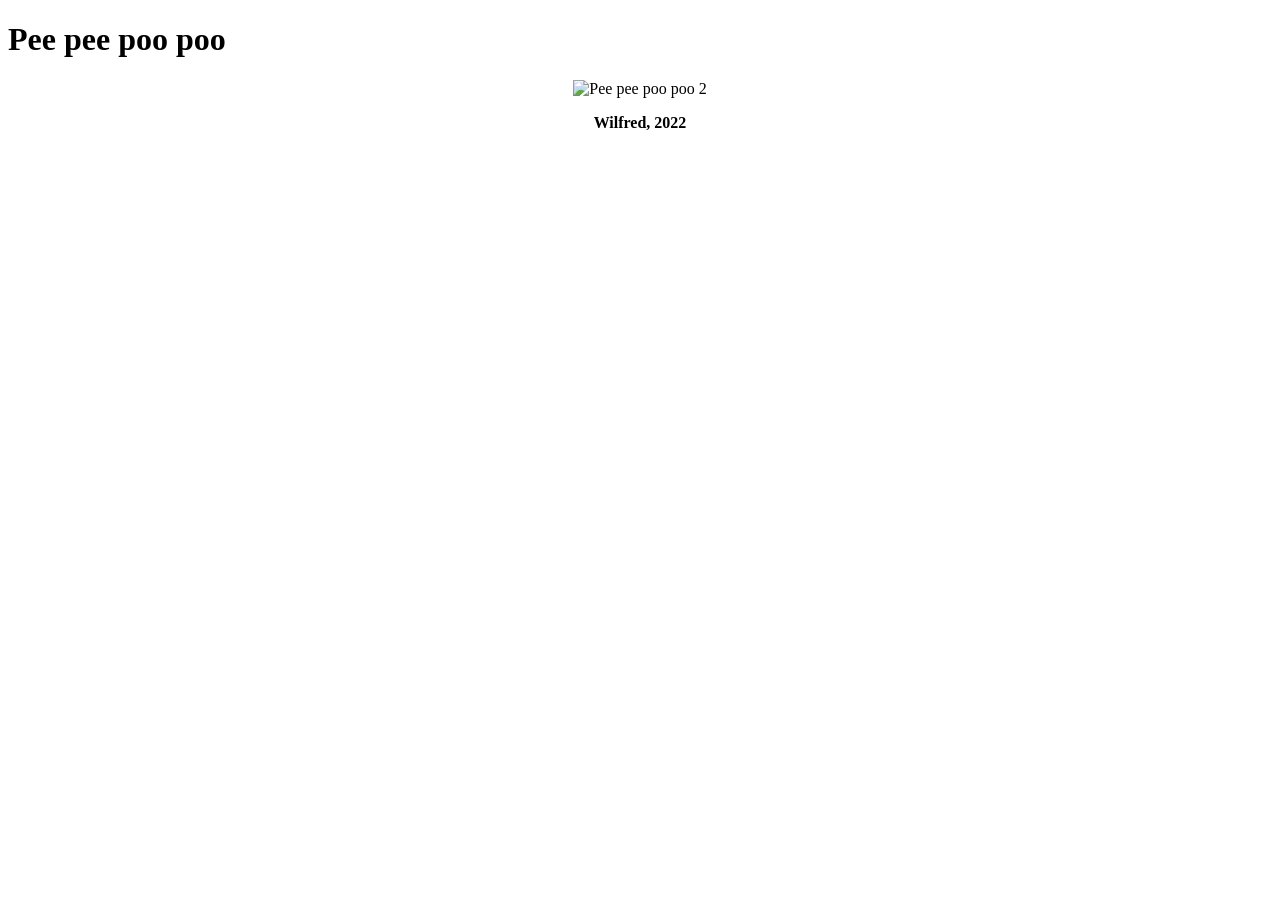
==== index.html @ c232f6fa "Update index.html" ====
<!DOCTYPE html>
<html>
<body>

  <h1> Pee pee poo poo </h1>
  <center><img src="https://ih1.redbubble.net/image.384384781.0615/flat,750x,075,f-pad,750x1000,f8f8f8.u2.jpg" alt="Pee pee poo poo 2" style="height: 100px"></center>
  <center><strong><p> Wilfred, 2022 </p></strong></center>
</body>
</html>
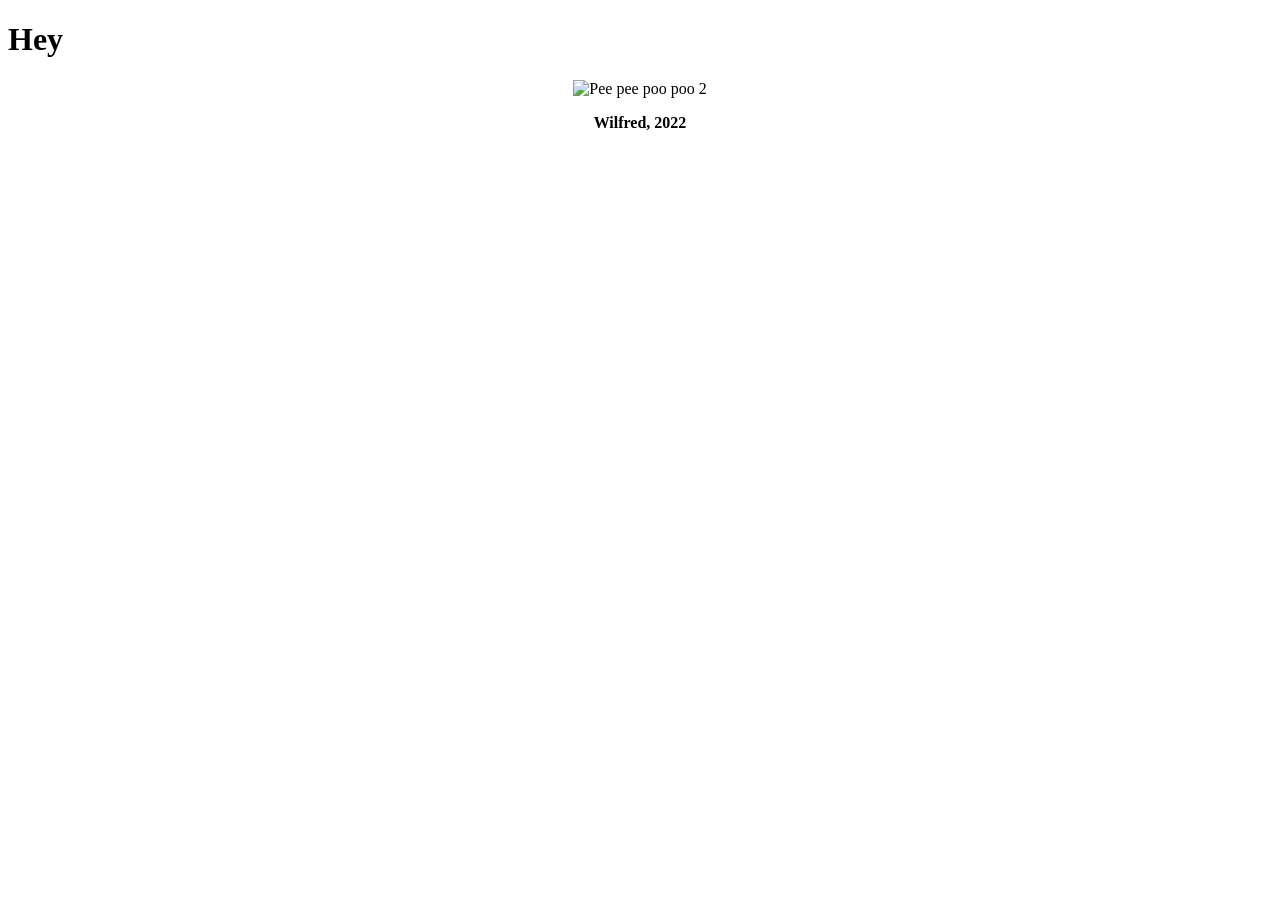
==== commit 40fc3eab: "Update index.html" ====
--- a/index.html
+++ b/index.html
@@ -2,8 +2,14 @@
 <html>
 <body>
 
-  <h1> Pee pee poo poo </h1>
-  <center><img src="https://ih1.redbubble.net/image.384384781.0615/flat,750x,075,f-pad,750x1000,f8f8f8.u2.jpg" alt="Pee pee poo poo 2" style="height: 100px"></center>
+  <h1> Hey </h1>
+  <center><img src="https://ih1.redbubble.net/image.384384781.0615/flat,750x,075,f-pad,750x1000,f8f8f8.u2.jpg" alt="Pee pee poo poo 2" style="height: 350px"></center>
   <center><strong><p> Wilfred, 2022 </p></strong></center>
+  <script>
+    var name = prompt("What's ur name");
+    if(name.toLowerCase() == "henry"){
+      alert("hi");
+    }
+  </script>
 </body>
 </html>
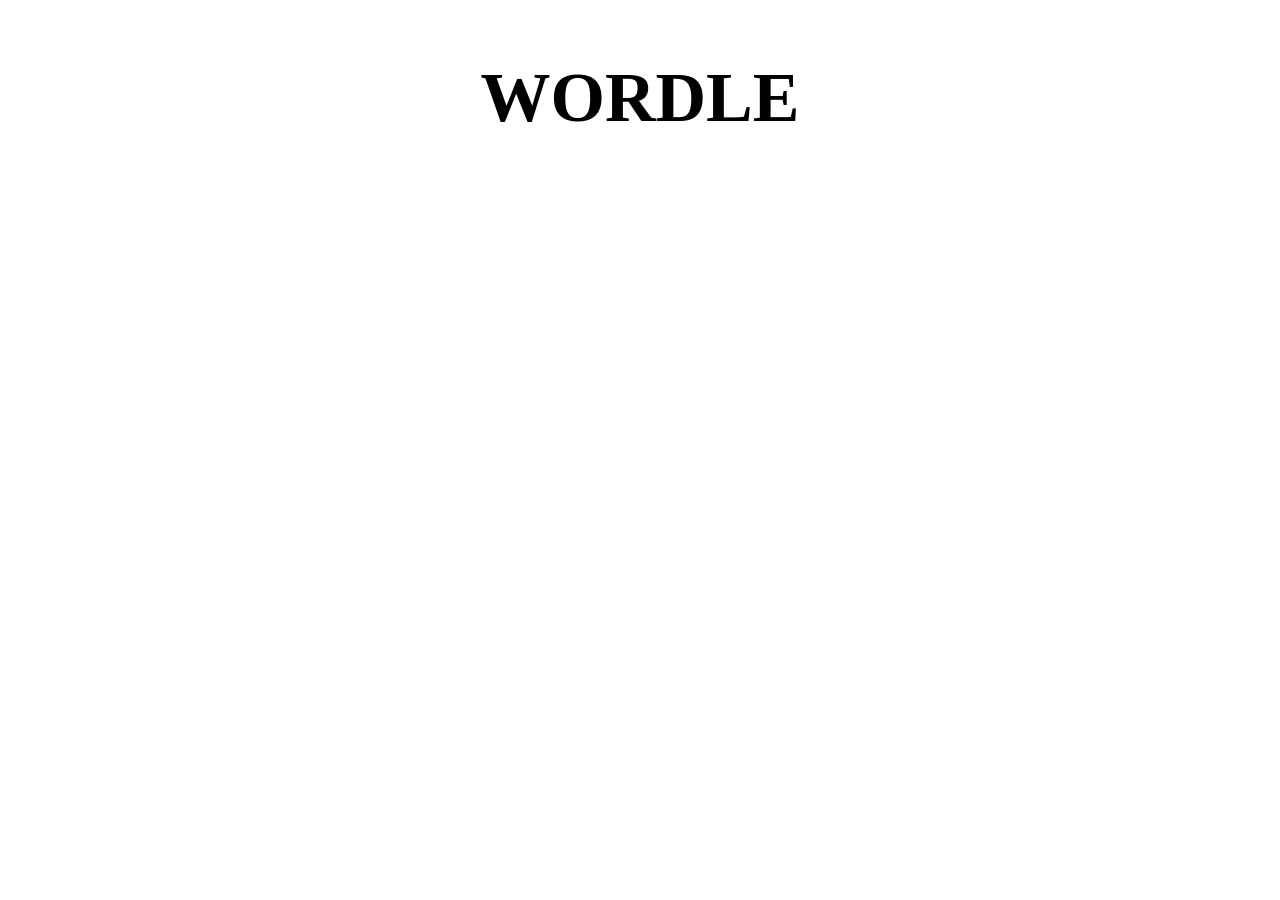
==== commit 6cc59d31: "Create index.html" ====
--- a/index.html
+++ b/index.html
@@ -1,15 +1,156 @@
 <!DOCTYPE html>
 <html>
+<head>
+<meta name="viewport" content="width=device-width, initial-scale=1">
+<link rel="stylesheet" href="style.css">
+<script src="main.js"></script>
+</head>
 <body>
 
-  <h1> Hey </h1>
-  <center><img src="https://ih1.redbubble.net/image.384384781.0615/flat,750x,075,f-pad,750x1000,f8f8f8.u2.jpg" alt="Pee pee poo poo 2" style="height: 350px"></center>
-  <center><strong><p> Wilfred, 2022 </p></strong></center>
-  <script>
-    var name = prompt("What's ur name");
-    if(name.toLowerCase() == "henry"){
-      alert("hi");
-    }
-  </script>
+
+<h2 style="text-align:center;font-size:70px">WORDLE</h2>
+
+
+
+<div class="center">
+<div class="grid">
+<div class="square" id="s00">
+    <div class="letter" id="l00">
+        <p> </p>
+    </div>    
+</div>
+
+<div class="square" id="s01">
+    <div class="letter" >
+        <p id="l01"> </p>
+    </div>    
+</div>
+<div class="square" id="s02">
+    <div class="letter">
+        <p id="l02"></p> </p>
+    </div>    
+</div>
+<div class="square" id="s03">
+    <div class="letter">
+        <p id="l03"></p> </p>
+    </div>    
+</div>
+
+<div class="square" id="s10">
+    <div class="letter">
+        <p id="l10"> </p>
+    </div>    
+</div>
+
+
+<div class="square" id="s11">
+    <div class="letter">
+        <p id="l11"> </p>
+    </div>    
+</div>
+
+<div class="square" id="s12">
+    <div class="letter">
+        <p id="l12"> </p>
+    </div>    
+</div>
+<div class="square" id="s13">
+    <div class="letter">
+        <p id="l13"> </p>
+    </div>    
+</div>
+<div class="square" id="s20">
+    <div class="letter">
+        <p id="l20"> </p>
+    </div>    
+</div>
+
+<div class="square" id="s21">
+    <div class="letter">
+        <p id="l21"> </p>
+    </div>    
+</div>
+
+<div class="square" id="s22">
+    <div class="letter">
+        <p id="l22"> </p>
+    </div>    
+</div>
+<div class="square" id="s23">
+    <div class="letter">
+        <p id="l23"> </p>
+    </div>    
+</div>
+<div class="square" id="s30">
+    <div class="letter">
+        <p id="l30"> </p>
+    </div>    
+</div>
+
+<div class="square" id="s31">
+    <div class="letter">
+        <p id="l31"> </p>
+    </div>    
+</div>
+
+<div class="square" id="s32">
+    <div class="letter">
+        <p id="l32"> </p>
+    </div>    
+</div>
+<div class="square" id="s33">
+    <div class="letter">
+        <p id="l33"> </p>
+    </div>    
+</div>
+<div class="square" id="s40">
+    <div class="letter">
+        <p id="l40"> </p>
+    </div>    
+</div>
+
+<div class="square" id="s41">
+    <div class="letter">
+        <p id="l41"> </p>
+    </div>    
+</div>
+
+<div class="square" id="s42">
+    <div class="letter">
+        <p id="l42"> </p>
+    </div>    
+</div>
+<div class="square" id="s43">
+    <div class="letter">
+        <p id="l43"> </p>
+    </div>    
+</div>
+<div class="square" id="s50">
+    <div class="letter">
+        <p id="l50"> </p>
+    </div>    
+</div>
+
+<div class="square" id="s51">
+    <div class="letter">
+        <p id="l51"> </p>
+    </div>    
+</div>
+
+<div class="square" id="s52">
+    <div class="letter">
+        <p id="l52"> </p>
+    </div>    
+</div>
+<div class="square" id="s53">
+    <div class="letter">
+        <p id="l53"> </p>
+    </div>    
+</div>
+
+
+</div>
+</div>
+
 </body>
-</html>
+</html> 
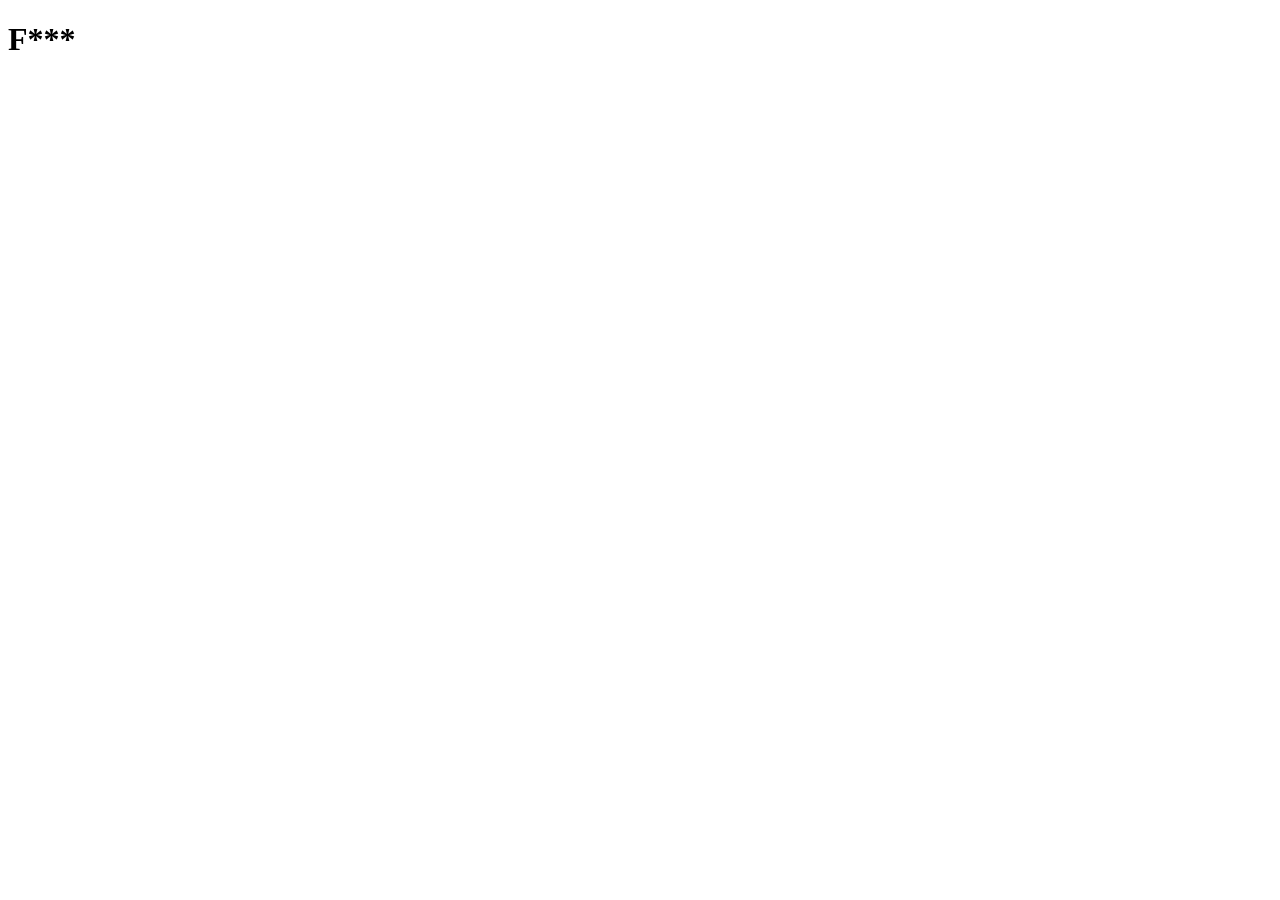
==== commit 17a0c418: "Update index.html" ====
--- a/index.html
+++ b/index.html
@@ -1,156 +1,64 @@
 <!DOCTYPE html>
 <html>
 <head>
-<meta name="viewport" content="width=device-width, initial-scale=1">
-<link rel="stylesheet" href="style.css">
-<script src="main.js"></script>
+
 </head>
 <body>
+<h1>F***</h1>
+<canvas id="myCanvas" width="500" height="500" style="border:0px solid #000000;"></canvas>
+
+<script src="/socket.io/socket.io.js"></script>
+<script>
+var socket = io();
+const c = document.getElementById('myCanvas');
+const ctx = c.getContext('2d');
+let d = "";
+//requests rect information
+document.addEventListener('keydown', (e) => {
+    switch(e.keyCode){
+    //////PLAYER 2
+        case 38:
+            //up
+            d = "u";
+            break; 
+        case 40:
+            //down
+            d = "d";
+            break;
+        case 39:
+            //up
+            d = "r";
+            break;
+        case 37:
+            //down
+            d = "l";
+            break;
+    }
+});
+
+function drawRect(x,y){
+    ctx.fillStyle = "white";
+    ctx.fillRect(0,0,c.width,c.height);
+    ctx.fillStyle = "red";
+    ctx.fillRect(x,y,50,50);
+}
+function gameLoop(){
+
+    socket.emit('direction',d);    
+    socket.on('event_b',(msg)=>{
+            drawRect(msg[0],msg[1]);
+        });
+    d="";
+
+    //sends direction to server
+    //server returns direction 
+    //draw rect
+}
+
+i = setInterval(gameLoop,50);
 
 
-<h2 style="text-align:center;font-size:70px">WORDLE</h2>
-
-
-
-<div class="center">
-<div class="grid">
-<div class="square" id="s00">
-    <div class="letter" id="l00">
-        <p> </p>
-    </div>    
-</div>
-
-<div class="square" id="s01">
-    <div class="letter" >
-        <p id="l01"> </p>
-    </div>    
-</div>
-<div class="square" id="s02">
-    <div class="letter">
-        <p id="l02"></p> </p>
-    </div>    
-</div>
-<div class="square" id="s03">
-    <div class="letter">
-        <p id="l03"></p> </p>
-    </div>    
-</div>
-
-<div class="square" id="s10">
-    <div class="letter">
-        <p id="l10"> </p>
-    </div>    
-</div>
-
-
-<div class="square" id="s11">
-    <div class="letter">
-        <p id="l11"> </p>
-    </div>    
-</div>
-
-<div class="square" id="s12">
-    <div class="letter">
-        <p id="l12"> </p>
-    </div>    
-</div>
-<div class="square" id="s13">
-    <div class="letter">
-        <p id="l13"> </p>
-    </div>    
-</div>
-<div class="square" id="s20">
-    <div class="letter">
-        <p id="l20"> </p>
-    </div>    
-</div>
-
-<div class="square" id="s21">
-    <div class="letter">
-        <p id="l21"> </p>
-    </div>    
-</div>
-
-<div class="square" id="s22">
-    <div class="letter">
-        <p id="l22"> </p>
-    </div>    
-</div>
-<div class="square" id="s23">
-    <div class="letter">
-        <p id="l23"> </p>
-    </div>    
-</div>
-<div class="square" id="s30">
-    <div class="letter">
-        <p id="l30"> </p>
-    </div>    
-</div>
-
-<div class="square" id="s31">
-    <div class="letter">
-        <p id="l31"> </p>
-    </div>    
-</div>
-
-<div class="square" id="s32">
-    <div class="letter">
-        <p id="l32"> </p>
-    </div>    
-</div>
-<div class="square" id="s33">
-    <div class="letter">
-        <p id="l33"> </p>
-    </div>    
-</div>
-<div class="square" id="s40">
-    <div class="letter">
-        <p id="l40"> </p>
-    </div>    
-</div>
-
-<div class="square" id="s41">
-    <div class="letter">
-        <p id="l41"> </p>
-    </div>    
-</div>
-
-<div class="square" id="s42">
-    <div class="letter">
-        <p id="l42"> </p>
-    </div>    
-</div>
-<div class="square" id="s43">
-    <div class="letter">
-        <p id="l43"> </p>
-    </div>    
-</div>
-<div class="square" id="s50">
-    <div class="letter">
-        <p id="l50"> </p>
-    </div>    
-</div>
-
-<div class="square" id="s51">
-    <div class="letter">
-        <p id="l51"> </p>
-    </div>    
-</div>
-
-<div class="square" id="s52">
-    <div class="letter">
-        <p id="l52"> </p>
-    </div>    
-</div>
-<div class="square" id="s53">
-    <div class="letter">
-        <p id="l53"> </p>
-    </div>    
-</div>
-
-
-</div>
-</div>
-
+  
+</script>
 </body>
-</html> 
+</html>
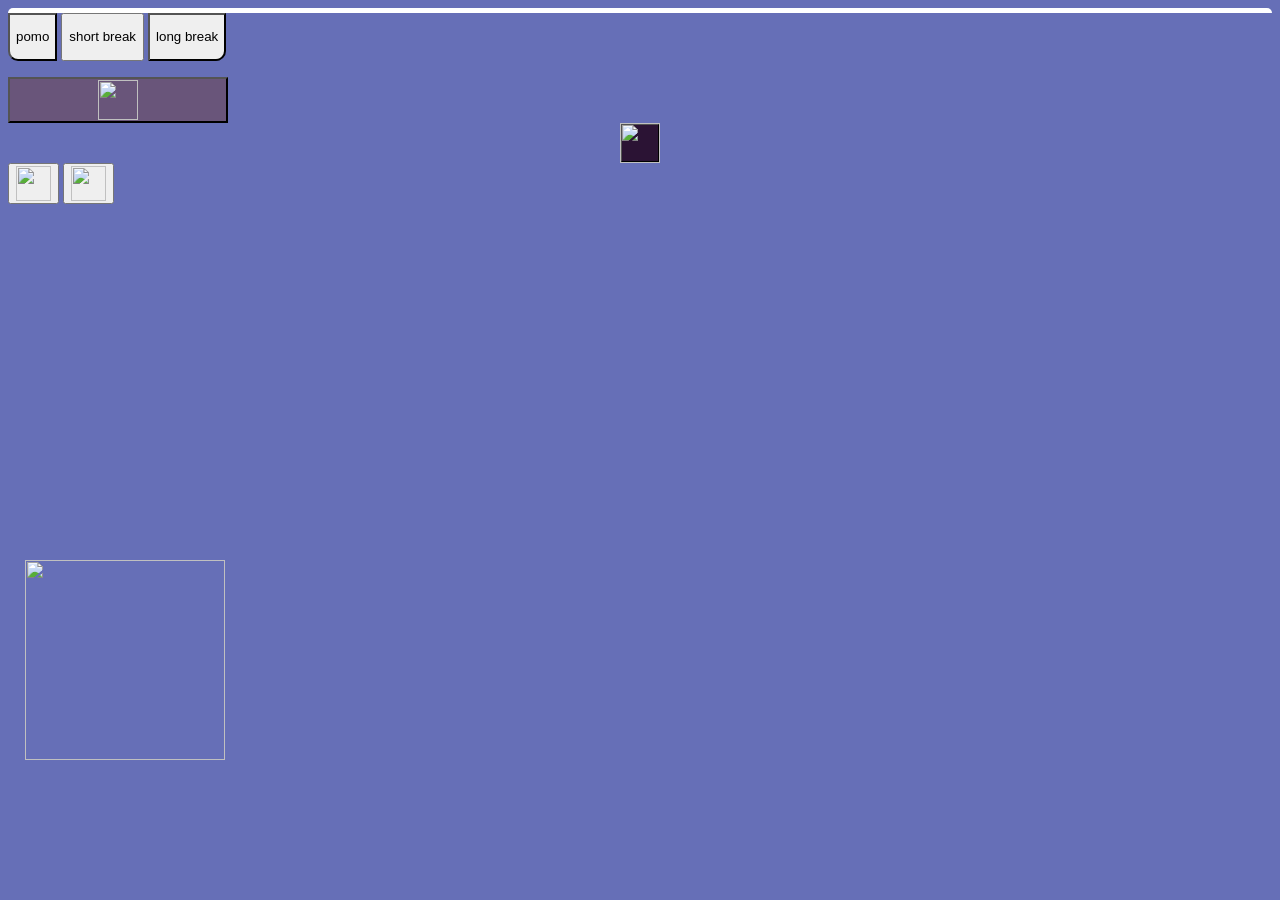
==== commit a3c125de: "Create index.html" ====
--- a/index.html
+++ b/index.html
@@ -1,64 +1,59 @@
-<!DOCTYPE html>
 <html>
 <head>
+    <link rel="preconnect" href="https://fonts.googleapis.com"><link rel="preconnect" href="https://fonts.gstatic.com" crossorigin><link href="https://fonts.googleapis.com/css2?family=Rajdhani:wght@600&display=swap" rel="stylesheet">
+    <style> @import url('https://fonts.googleapis.com/css2?family=Rajdhani:wght@600&display=swap'); </style>
+    <link rel="stylesheet" href="style.css">
+   
+</head>
+<body style="background:#666FB7;">
+    <!--background:#666FB7; background-image:'a.jpg';-->
+    <!--<div class="time"></div>-->
+    <div class="bigBox">
+        <div class="box">
+            <div class="statusBar" id="statusBar">
+                <div id="inner-statusBar" style="background:white;height:5px;width:100%;border-radius: 50px 50px 0px 0px;"></div>
+            </div>
+            
+            <div class="bar">
+                <button id="pomo" onclick="pomo()" class="bar-btn" style="border-radius: 0px 0px 0px 10px;"><p>pomo</p></button>
+                <button id="short" onclick="short()" class="bar-btn"><p>short break</p></button>
+                <button id="long" onclick="long()" class="bar-btn" style="border-radius: 0px 0px 10px 0px;"><p>long break</p></button>
+            </div>
+            <div class="display">
+                <p id="display" style="color:white; width:'500px'; height:'100px'; letter-spacing:0.001px;"></p>
+            </div>
+            <div class="bottom">
+                <div class="pp"></div>
+                <button class="pp" onclick="start()" style="background: rgba(109, 58, 58, 0.49); width:220px; display:flex; justify-content:center; align-items:center; ">
+                    <img id="play-pause" src="/images/play.svg" style="width:40px; height:40px; ">
+                </button>
+                <div class="pp" style=" display:flex; justify-content:center; align-items:center;  ">
+                    <button id="next" onclick="next()" style="background: #2B1334; width:40px; height:40px;  display:flex; justify-content:center; align-items:center; ">
+                        <img src="/images/next.svg" style="width:40px; height:40px; ">
+                    </button>
+                </div>
+            </div>
 
-</head>
-<body>
-<h1>F***</h1>
-<canvas id="myCanvas" width="500" height="500" style="border:0px solid #000000;"></canvas>
-
-<script src="/socket.io/socket.io.js"></script>
-<script>
-var socket = io();
-const c = document.getElementById('myCanvas');
-const ctx = c.getContext('2d');
-let d = "";
-//requests rect information
-document.addEventListener('keydown', (e) => {
-    switch(e.keyCode){
-    //////PLAYER 2
-        case 38:
-            //up
-            d = "u";
-            break; 
-        case 40:
-            //down
-            d = "d";
-            break;
-        case 39:
-            //up
-            d = "r";
-            break;
-        case 37:
-            //down
-            d = "l";
-            break;
-    }
-});
-
-function drawRect(x,y){
-    ctx.fillStyle = "white";
-    ctx.fillRect(0,0,c.width,c.height);
-    ctx.fillStyle = "red";
-    ctx.fillRect(x,y,50,50);
-}
-function gameLoop(){
-
-    socket.emit('direction',d);    
-    socket.on('event_b',(msg)=>{
-            drawRect(msg[0],msg[1]);
-        });
-    d="";
-
-    //sends direction to server
-    //server returns direction 
-    //draw rect
-}
-
-i = setInterval(gameLoop,50);
-
-
-  
-</script>
+        </div>
+        <div class="sideBar">
+            <button class="dot" onclick="settings()">
+                <img src="settings.svg" style="width:35px; height:35px; ">
+            </button>
+            <button class="dot" onclick="hide()">
+                <img id="hide-show" src="/images/invisible.svg" style="width:35px; height:35px; ">
+            </button>
+           <!-- <div class="workedTimeDisplay">
+                <p>2 <br>hr</br> <br>30</br> <br>min</br></p>
+            </div>
+            -->
+        </div>
+    </div>
+    <img src="/images/pomoe.svg" style="position: fixed;
+    width: 200px;
+    height: 200px;
+    left: 25px;
+    top: 560px;">
+    
+    <script src="script.js"></script>
 </body>
 </html>
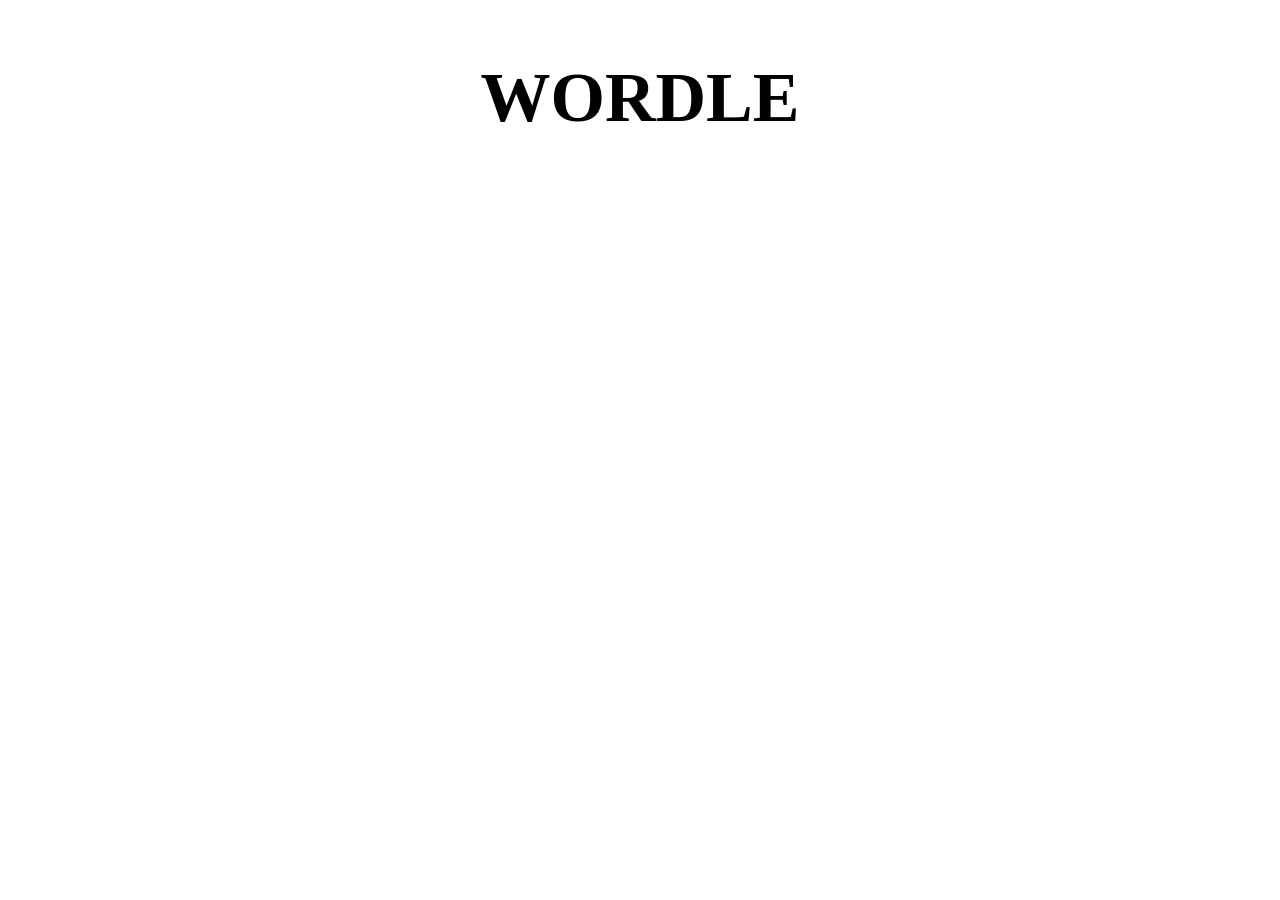
==== commit dd1a0fd1: "Update index.html" ====
--- a/index.html
+++ b/index.html
@@ -1,59 +1,156 @@
+<!DOCTYPE html>
 <html>
 <head>
-    <link rel="preconnect" href="https://fonts.googleapis.com"><link rel="preconnect" href="https://fonts.gstatic.com" crossorigin><link href="https://fonts.googleapis.com/css2?family=Rajdhani:wght@600&display=swap" rel="stylesheet">
-    <style> @import url('https://fonts.googleapis.com/css2?family=Rajdhani:wght@600&display=swap'); </style>
-    <link rel="stylesheet" href="style.css">
-   
+<meta name="viewport" content="width=device-width, initial-scale=1">
+<link rel="stylesheet" href="style.css">
+<script src="main.js"></script>
 </head>
-<body style="background:#666FB7;">
-    <!--background:#666FB7; background-image:'a.jpg';-->
-    <!--<div class="time"></div>-->
-    <div class="bigBox">
-        <div class="box">
-            <div class="statusBar" id="statusBar">
-                <div id="inner-statusBar" style="background:white;height:5px;width:100%;border-radius: 50px 50px 0px 0px;"></div>
-            </div>
-            
-            <div class="bar">
-                <button id="pomo" onclick="pomo()" class="bar-btn" style="border-radius: 0px 0px 0px 10px;"><p>pomo</p></button>
-                <button id="short" onclick="short()" class="bar-btn"><p>short break</p></button>
-                <button id="long" onclick="long()" class="bar-btn" style="border-radius: 0px 0px 10px 0px;"><p>long break</p></button>
-            </div>
-            <div class="display">
-                <p id="display" style="color:white; width:'500px'; height:'100px'; letter-spacing:0.001px;"></p>
-            </div>
-            <div class="bottom">
-                <div class="pp"></div>
-                <button class="pp" onclick="start()" style="background: rgba(109, 58, 58, 0.49); width:220px; display:flex; justify-content:center; align-items:center; ">
-                    <img id="play-pause" src="/images/play.svg" style="width:40px; height:40px; ">
-                </button>
-                <div class="pp" style=" display:flex; justify-content:center; align-items:center;  ">
-                    <button id="next" onclick="next()" style="background: #2B1334; width:40px; height:40px;  display:flex; justify-content:center; align-items:center; ">
-                        <img src="/images/next.svg" style="width:40px; height:40px; ">
-                    </button>
-                </div>
-            </div>
+<body>
 
-        </div>
-        <div class="sideBar">
-            <button class="dot" onclick="settings()">
-                <img src="settings.svg" style="width:35px; height:35px; ">
-            </button>
-            <button class="dot" onclick="hide()">
-                <img id="hide-show" src="/images/invisible.svg" style="width:35px; height:35px; ">
-            </button>
-           <!-- <div class="workedTimeDisplay">
-                <p>2 <br>hr</br> <br>30</br> <br>min</br></p>
-            </div>
-            -->
-        </div>
-    </div>
-    <img src="/images/pomoe.svg" style="position: fixed;
-    width: 200px;
-    height: 200px;
-    left: 25px;
-    top: 560px;">
-    
-    <script src="script.js"></script>
+
+<h2 style="text-align:center;font-size:70px">WORDLE</h2>
+
+
+
+<div class="center">
+<div class="grid">
+<div class="square" id="s00">
+    <div class="letter" id="l00">
+        <p> </p>
+    </div>    
+</div>
+
+<div class="square" id="s01">
+    <div class="letter" >
+        <p id="l01"> </p>
+    </div>    
+</div>
+<div class="square" id="s02">
+    <div class="letter">
+        <p id="l02"></p> </p>
+    </div>    
+</div>
+<div class="square" id="s03">
+    <div class="letter">
+        <p id="l03"></p> </p>
+    </div>    
+</div>
+
+<div class="square" id="s10">
+    <div class="letter">
+        <p id="l10"> </p>
+    </div>    
+</div>
+
+
+<div class="square" id="s11">
+    <div class="letter">
+        <p id="l11"> </p>
+    </div>    
+</div>
+
+<div class="square" id="s12">
+    <div class="letter">
+        <p id="l12"> </p>
+    </div>    
+</div>
+<div class="square" id="s13">
+    <div class="letter">
+        <p id="l13"> </p>
+    </div>    
+</div>
+<div class="square" id="s20">
+    <div class="letter">
+        <p id="l20"> </p>
+    </div>    
+</div>
+
+<div class="square" id="s21">
+    <div class="letter">
+        <p id="l21"> </p>
+    </div>    
+</div>
+
+<div class="square" id="s22">
+    <div class="letter">
+        <p id="l22"> </p>
+    </div>    
+</div>
+<div class="square" id="s23">
+    <div class="letter">
+        <p id="l23"> </p>
+    </div>    
+</div>
+<div class="square" id="s30">
+    <div class="letter">
+        <p id="l30"> </p>
+    </div>    
+</div>
+
+<div class="square" id="s31">
+    <div class="letter">
+        <p id="l31"> </p>
+    </div>    
+</div>
+
+<div class="square" id="s32">
+    <div class="letter">
+        <p id="l32"> </p>
+    </div>    
+</div>
+<div class="square" id="s33">
+    <div class="letter">
+        <p id="l33"> </p>
+    </div>    
+</div>
+<div class="square" id="s40">
+    <div class="letter">
+        <p id="l40"> </p>
+    </div>    
+</div>
+
+<div class="square" id="s41">
+    <div class="letter">
+        <p id="l41"> </p>
+    </div>    
+</div>
+
+<div class="square" id="s42">
+    <div class="letter">
+        <p id="l42"> </p>
+    </div>    
+</div>
+<div class="square" id="s43">
+    <div class="letter">
+        <p id="l43"> </p>
+    </div>    
+</div>
+<div class="square" id="s50">
+    <div class="letter">
+        <p id="l50"> </p>
+    </div>    
+</div>
+
+<div class="square" id="s51">
+    <div class="letter">
+        <p id="l51"> </p>
+    </div>    
+</div>
+
+<div class="square" id="s52">
+    <div class="letter">
+        <p id="l52"> </p>
+    </div>    
+</div>
+<div class="square" id="s53">
+    <div class="letter">
+        <p id="l53"> </p>
+    </div>    
+</div>
+
+
+</div>
+</div>
+
 </body>
-</html>
+</html> 
--- a/style.css
+++ b/style.css
@@ -0,0 +1,180 @@
+button{
+    outline:none;
+    border:none;
+}
+.time{
+
+    position: absolute;
+    width: 115px;
+    height: 30px;
+    left: 1065px;
+    top: 15px;
+    
+    background: #2B1334;
+    border-radius: 30px 0px;
+
+}
+.bigBox{
+    position: relative;
+    width: 750px;
+    height: 400px;
+    margin:auto;
+    top:100px;
+   
+    border-radius: 20px;
+    display: flex;
+    justify-content: space-evenly;
+}
+
+.sideBar{
+    width: 50px;
+    height: 300px;
+    border-radius: 20px;
+   
+}
+
+.dot{
+    height:50px;
+    width:50px;
+    background: #2B1334;
+    border-radius:50%;
+    display:block;
+    left:50%;
+    margin-bottom:18px;
+
+    display:flex;
+    justify-content:center;
+    align-items: center;
+
+}
+/*
+.workedTimeDisplay{
+    position: absolute;
+    
+    width: 50px;
+    height: 166px;
+    background: #2B1334;
+
+    border-radius: 50px;
+    display:flex;
+    justify-content:center;
+    align-items: center;
+
+    font-family: 'Rajdhani';
+font-style: normal;
+font-weight: 700;
+font-size: 24px;
+line-height: 31px;
+}
+*/
+
+.box{
+    /* 1512*982 */
+    position: relative;
+    width: 630px;
+    height: 400px;
+   
+    
+    background: #2B1334;
+    border-radius: 20px;
+
+
+ 
+}
+
+.statusBar{
+    background:purple;
+    position: absolute;
+    width: 600px;
+    height: 5px;
+    left:50%;
+    margin:0 0 0 -300px;
+    top:10px;
+    border-radius: 50px 50px 0px 0px;
+    
+}
+.bar{
+    
+    width: 630px;
+    height: 36px;
+    position: absolute;
+    top: 40px;
+    left: 50%;
+    margin:-18px 0 0 -315px;
+    display: flex;
+    justify-content: center;
+    
+}
+
+.bar-btn{
+    display:inline-block;
+    width: 190px;
+    height: 36px;
+   
+   margin-right:7.5px;
+   margin-left:7.5px;
+ 
+    background: rgba(219, 51, 51, 0.49);
+    line-height: 0px;
+    text-align:center;
+
+    font-family: 'Rajdhani';
+    color:white;
+    font-style: normal;
+    font-weight: 700;
+    font-size: 23px;
+    display: flex;
+    justify-content:center;
+    align-items: center;
+    text-align: center;
+    
+}
+
+.display{
+    display:block;
+    position: absolute;
+   
+    width: 450px;
+    height: 200px;
+    
+    top: 50%;
+    left: 50%;
+    margin: -100px 0 0 -225px;
+
+    text-align:center;
+    font-family: 'Rajdhani';
+    font-style: normal;
+    font-weight: 700;
+    font-size: 180px;
+    
+    display: flex;
+    justify-content:center;
+    align-items: center;
+
+}
+
+.bottom{
+    left:50%;
+    top:85%;
+    position: absolute;
+    width: 630px;
+    height: 70px;
+
+    margin: -35px 0 0 -315px;
+    border-radius: 15px;
+ 
+    display:flex;
+    justify-content:space-evenly;
+    
+}
+.pp{
+    width: 100px;
+    height: 70px;
+    
+    border-radius: 15px;
+    margin-right:15px;
+  
+
+}
+
+
